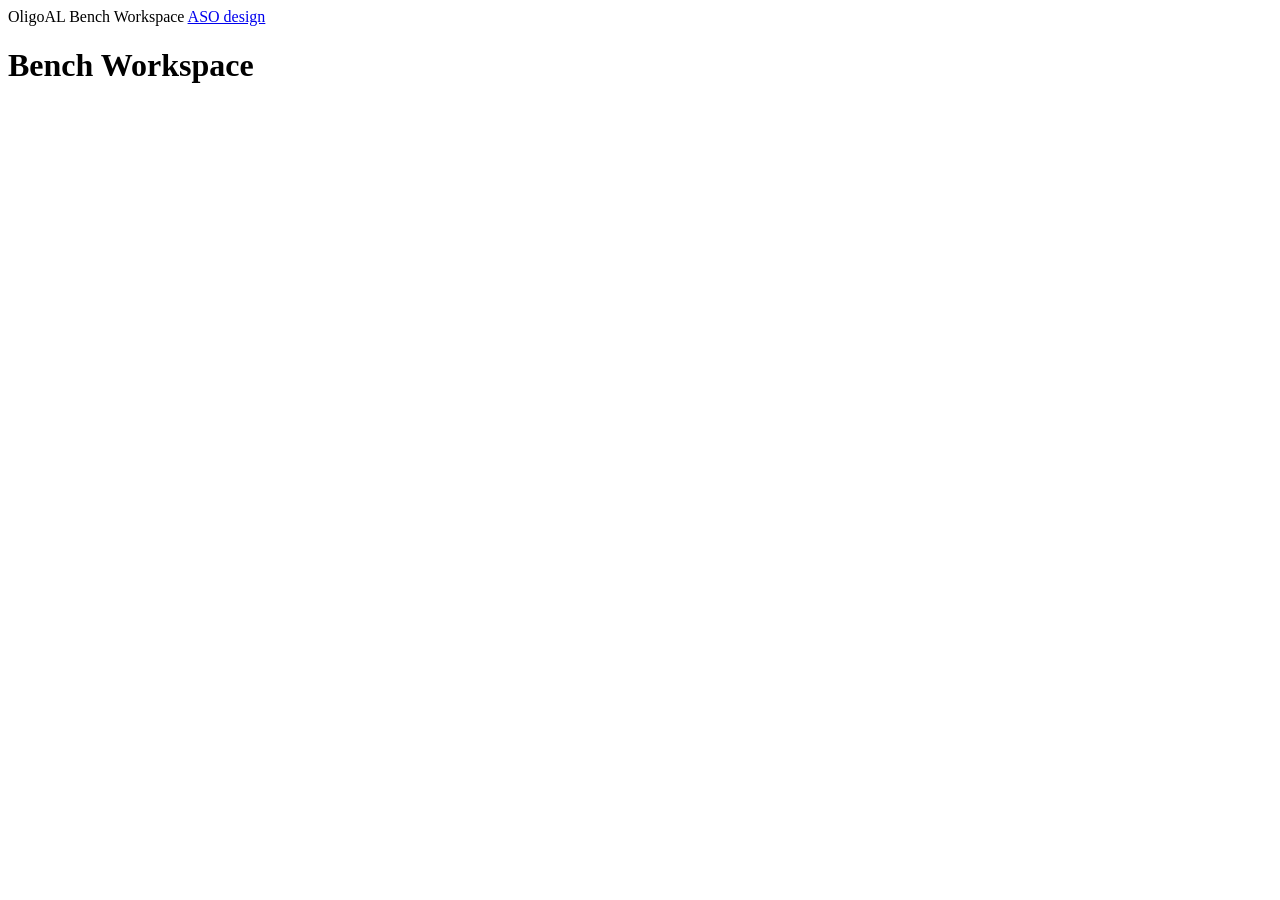
==== app/static/bench.html @ a7b78e2d "Add private Bench Workspace and measurement-updated batches" ====
<!doctype html>
<html lang="en">
<head>
  <meta charset="utf-8">
  <meta name="viewport" content="width=device-width, initial-scale=1">
  <meta name="referrer" content="same-origin">
  <title>Bench Workspace · OligoAL</title>
  <link rel="icon" href="data:,">
  <link rel="stylesheet" href="/styles.css">
  <link rel="stylesheet" href="/bench.css">
  <script type="module" src="/bench.js"></script>
</head>
<body>
  <header class="top">
    <span class="brand">Oligo<span>AL</span></span>
    <span class="top-divider" aria-hidden="true"></span>
    <span class="product">Bench Workspace</span>
    <a class="top-link" href="/">ASO design</a>
  </header>
  <main>
    <div class="bench-head">
      <h1>Bench Workspace</h1>
      <button id="logout" class="secondary" type="button" hidden>Sign out</button>
    </div>
    <p id="bench-status" role="status" aria-live="polite"></p>
    <section id="login" class="bench-card login" hidden>
      <h2>Private access</h2>
      <form id="login-form">
        <label>Bench access key<input id="key" type="password" autocomplete="current-password" required></label>
        <button class="primary" type="submit">Sign in</button>
      </form>
    </section>
    <p id="empty" hidden>Run a design and use <a href="/">Send to Bench Workspace</a> to start a project.</p>
    <div id="bench" hidden>
      <div class="project-tools">
        <label>Project<select id="projects"></select></label>
        <form id="recommend-form">
          <label>Batch size<input id="batch-size" type="number" min="1" max="20" value="5" required></label>
          <button class="primary" type="submit">Generate new batch</button>
        </form>
      </div>
      <div class="bench-layout">
        <section class="bench-card batch-card" aria-label="Batches and candidates">
          <nav id="batches" aria-label="Batch tabs"></nav>
          <div class="batch-line">
            <div><h2 id="batch-title"></h2><p id="batch-context" class="muted"></p></div>
            <button id="rename" type="button" class="secondary">Rename</button>
          </div>
          <form id="rename-form" class="rename-row" hidden>
            <label>Batch name<input id="batch-name" maxlength="80" required></label>
            <button class="secondary" type="submit">Save name</button>
            <button id="rename-cancel" class="secondary" type="button">Cancel</button>
          </form>
          <div class="table-scroll">
            <table aria-label="Batch candidates">
              <thead><tr><th>ASO 5′–3′</th><th>Site</th><th id="score-heading">Prediction</th><th>Results</th><th>Status</th></tr></thead>
              <tbody id="candidates"></tbody>
            </table>
          </div>
          <section id="candidate-details" class="candidate-details" hidden>
            <div class="batch-line">
              <div><h2 id="selected-sequence"></h2><p id="selected-site" class="muted"></p></div>
              <button id="add-result" type="button" class="primary">Log a result</button>
            </div>
            <dl id="predictions"></dl>
            <details><summary>HELM</summary><code id="helm"></code></details>
            <h3>Measured results</h3>
            <ul id="results" class="list"></ul>
            <form id="result-form" hidden>
              <h3 id="editor-title">Log a result</h3>
              <div class="field-grid">
                <label>Measurement type<select id="kind"><option value="inhibition">Inhibition</option><option value="dose_response">Dose-response curve</option><option value="ic50">IC₅₀</option><option value="neurotoxicity">Neurotoxicity</option><option value="hepatotoxicity">Hepatotoxicity</option></select></label>
                <label>Result status<select id="result-status"><option value="measured">Measured</option><option value="failed">Assay failed</option></select></label>
                <label id="value-field">Observed value<input id="value" type="number" step="any"></label>
                <label>Units<select id="unit"></select></label>
                <label id="qualifier-field" hidden>IC₅₀ qualifier<select id="qualifier"><option value="exact">Exact</option><option value="lt">Less than</option><option value="gt">Greater than</option></select></label>
              </div>
              <label id="points-field" hidden>Dose-response points (one dose in nM, inhibition in % pair per line)<textarea id="points" rows="4"></textarea></label>
              <div class="field-grid">
                <label>Species<input id="species"></label>
                <label>Cell line<input id="cell-line"></label>
                <label>Method<input id="method"></label>
                <label>Route<input id="route"></label>
                <label>Dose (nM)<input id="dose" type="number" step="any" min="0"></label>
                <label>Duration (hours)<input id="hours" type="number" step="any" min="0"></label>
              </div>
              <label>Assay details<input id="assay-detail" placeholder="e.g. ALT, FOB definition, curve fit or replicate identifier"></label>
              <label>Result notes<textarea id="result-notes" rows="2" maxlength="3000"></textarea></label>
              <label class="inline-check"><input id="charge" type="checkbox" checked> Count as one assay</label>
              <div class="exports"><button class="primary" type="submit">Save result</button><button id="cancel-result" class="secondary" type="button">Cancel</button></div>
            </form>
          </section>
        </section>

        <aside class="bench-card context-card">
          <h2>Project context</h2>
          <p id="project-context" class="muted"></p>
          <p id="budget-status"></p>
          <form id="settings-form">
            <label>Assay budget<input id="budget" type="number" min="1" max="100000" required></label>
            <label>Research notes<textarea id="notes" rows="4" maxlength="12000"></textarea></label>
            <button class="secondary" type="submit">Save project settings</button>
          </form>
          <h3>Recent activity</h3>
          <ul id="activity" class="list"></ul>
        </aside>
      </div>
    </div>
  </main>
</body>
</html>
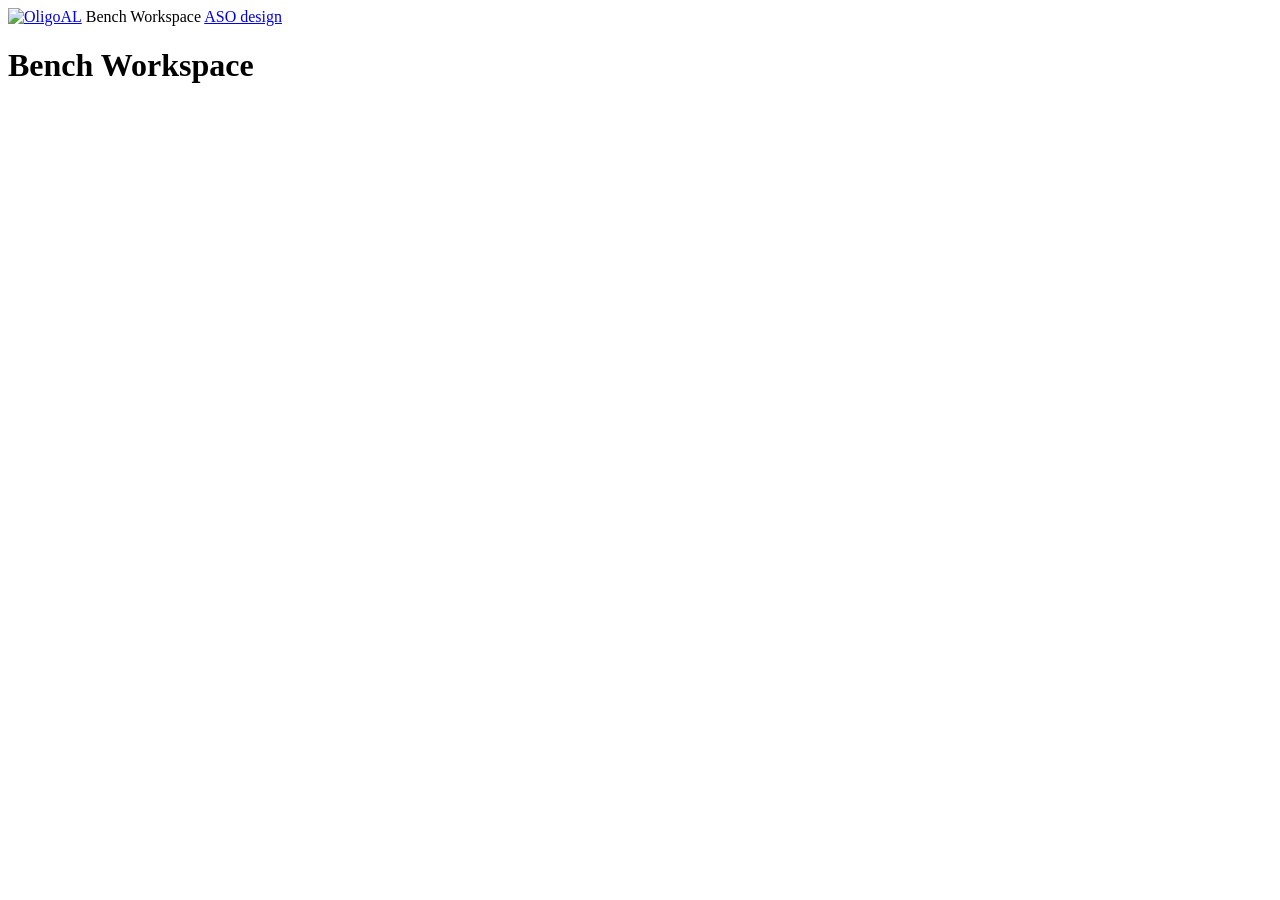
==== commit d4018859: "Add OligoAL logo, retune accents, prep Netlify frontend deploy Replace the text wordmark with the Ol" ====
--- a/app/static/bench.html
+++ b/app/static/bench.html
@@ -5,14 +5,17 @@
   <meta name="viewport" content="width=device-width, initial-scale=1">
   <meta name="referrer" content="same-origin">
   <title>Bench Workspace · OligoAL</title>
-  <link rel="icon" href="data:,">
+  <link rel="icon" href="/favicon.ico" sizes="any">
+  <link rel="icon" href="/favicon.png" type="image/png">
+  <link rel="apple-touch-icon" href="/apple-touch-icon.png">
+  <meta name="theme-color" content="#0c2f34">
   <link rel="stylesheet" href="/styles.css">
   <link rel="stylesheet" href="/bench.css">
   <script type="module" src="/bench.js"></script>
 </head>
 <body>
   <header class="top">
-    <span class="brand">Oligo<span>AL</span></span>
+    <a class="brand" href="/"><img src="/oligoal-logo.png" width="607" height="144" alt="OligoAL"></a>
     <span class="top-divider" aria-hidden="true"></span>
     <span class="product">Bench Workspace</span>
     <a class="top-link" href="/">ASO design</a>
